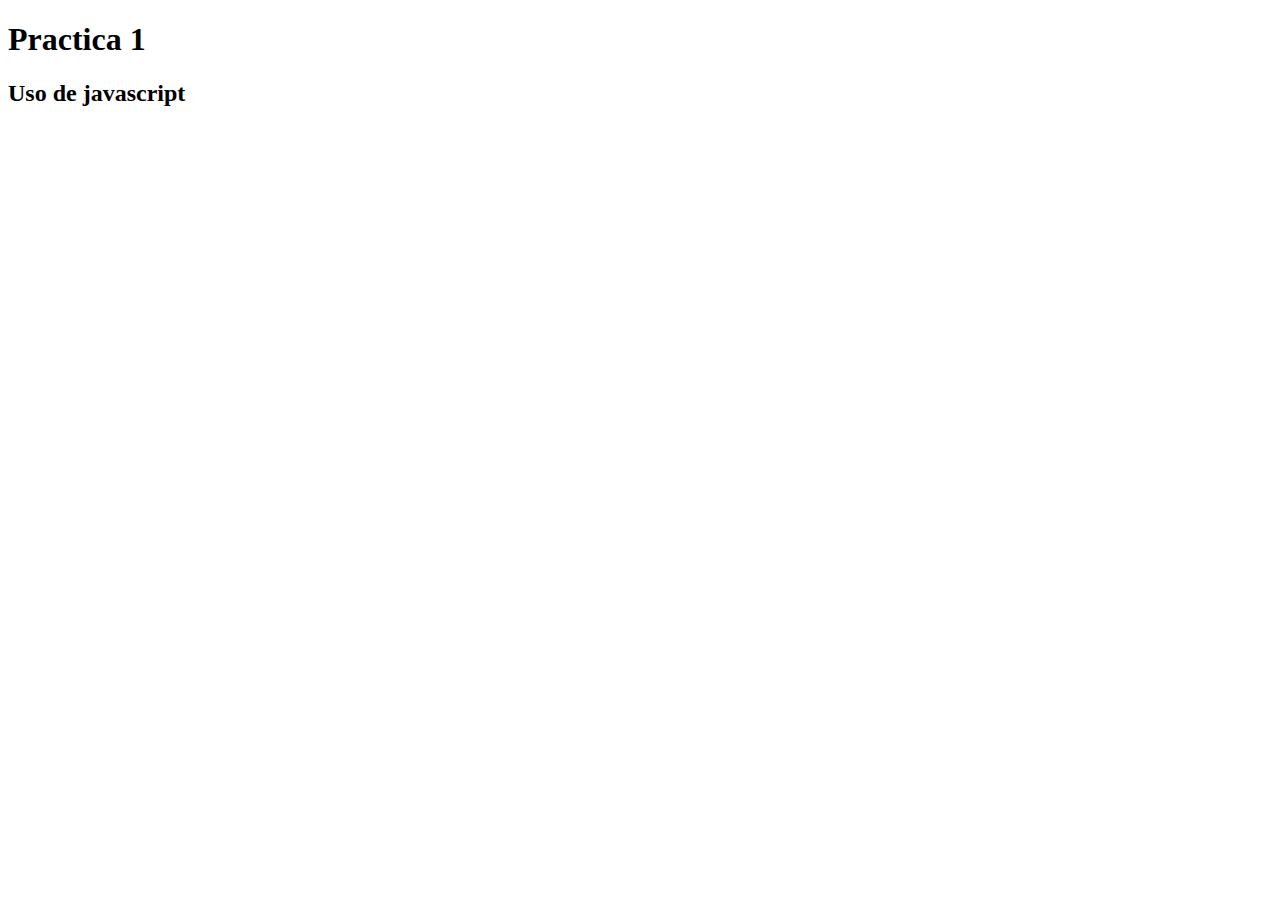
==== practicas/p1.html @ 5f941282 "introduccion de index y primer practica" ====
<!DOCTYPE html>
<html lang="en">
<head>
    <meta charset="UTF-8">
    <meta name="viewport" content="width=device-width, initial-scale=1.0">
    <title>Document</title>
</head>
<body>
    <h1>Practica 1</h1>
    <h2>Uso de javascript</h2>
    <script>
        console.log("Jonathan David Salazar Vazquez")
        console.log("22550321")
    </script>
</body>
</html>
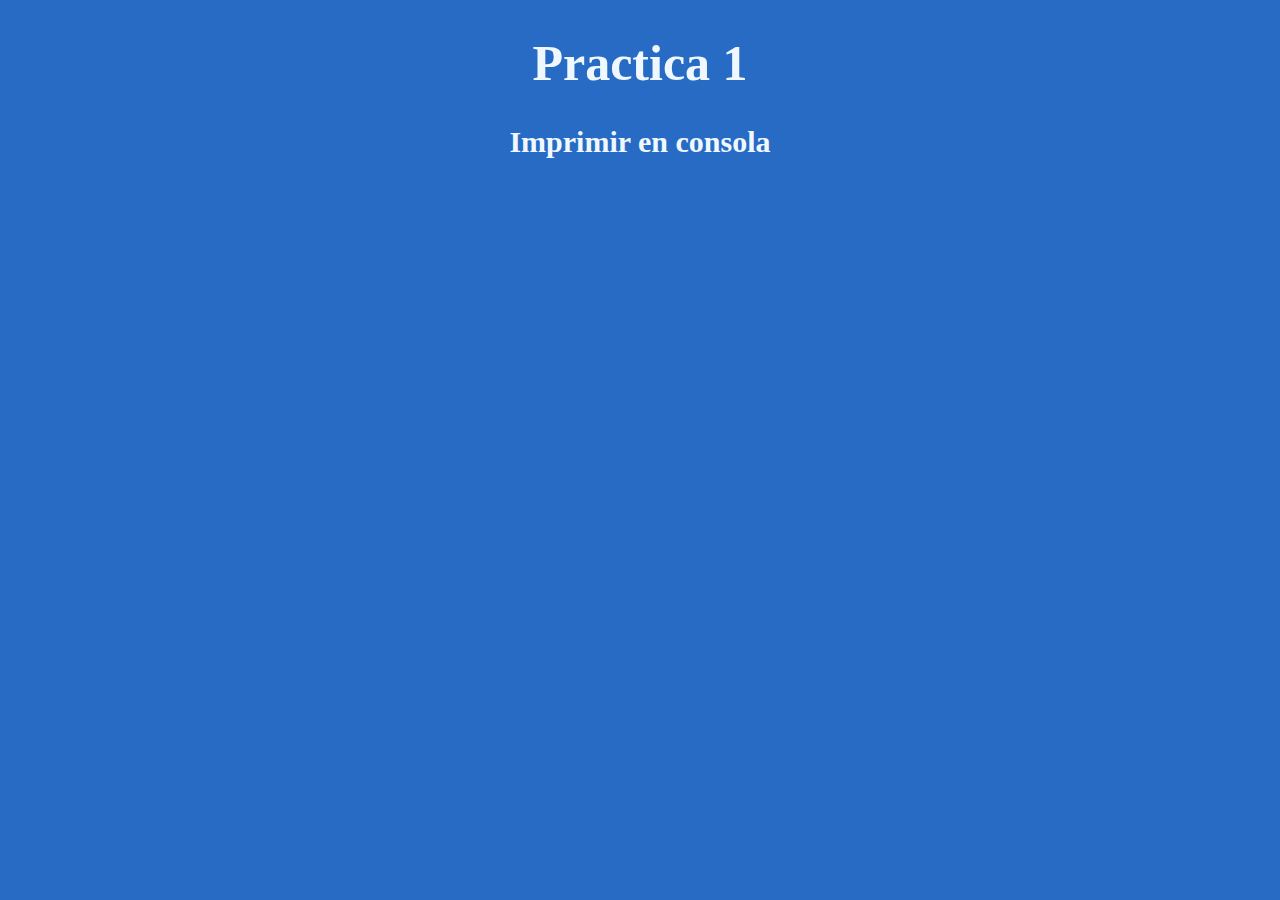
==== commit 697b0129: "mejoras de index" ====
--- a/practicas/p1.html
+++ b/practicas/p1.html
@@ -3,11 +3,12 @@
 <head>
     <meta charset="UTF-8">
     <meta name="viewport" content="width=device-width, initial-scale=1.0">
+    <link rel="stylesheet" href="p1css.css">
     <title>Document</title>
 </head>
 <body>
     <h1>Practica 1</h1>
-    <h2>Uso de javascript</h2>
+    <h2>Imprimir en consola</h2>
     <script>
         console.log("Jonathan David Salazar Vazquez")
         console.log("22550321")
--- a/practicas/p1css.css
+++ b/practicas/p1css.css
@@ -0,0 +1,13 @@
+body{
+    background-color:  #276bc4;
+}
+h1{
+    text-align: center;
+    color: aliceblue;
+    font-size: 50px;
+}
+h2{
+    text-align: center;
+    color: aliceblue;
+    font-size: 30px;
+}